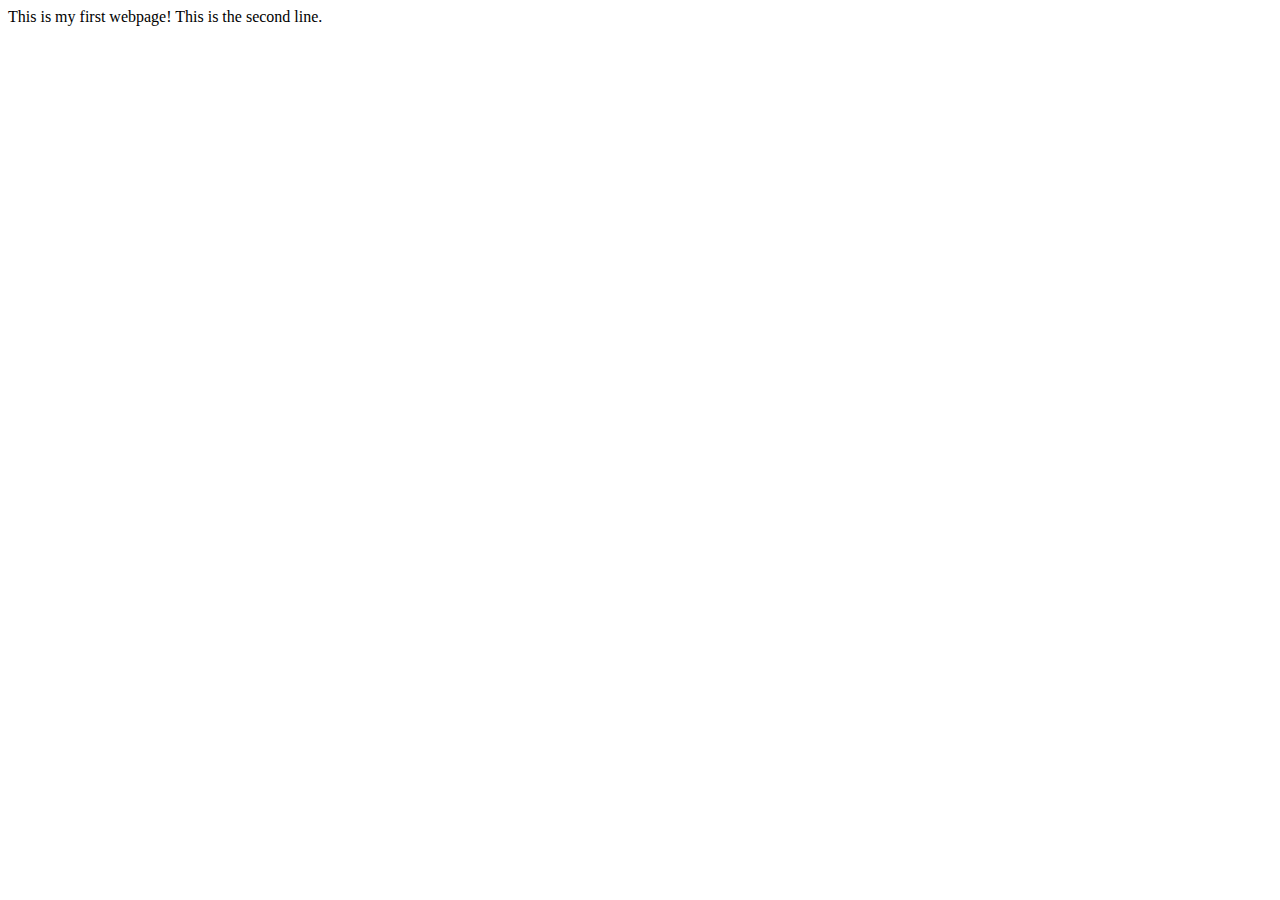
==== 0226/Index.html @ d9aadbcc "LCP Feb 26" ====
<html>
<head>
    <title>Emily Newby, February 26, 2024</title>
    <script src="https://juxinglong.github.io/static/iframe-resizer/iframeResizer.contentWindow.min.js"></script>
</head>
<body>
    This is my first webpage! 

    This is the second line.
</body>
</html>
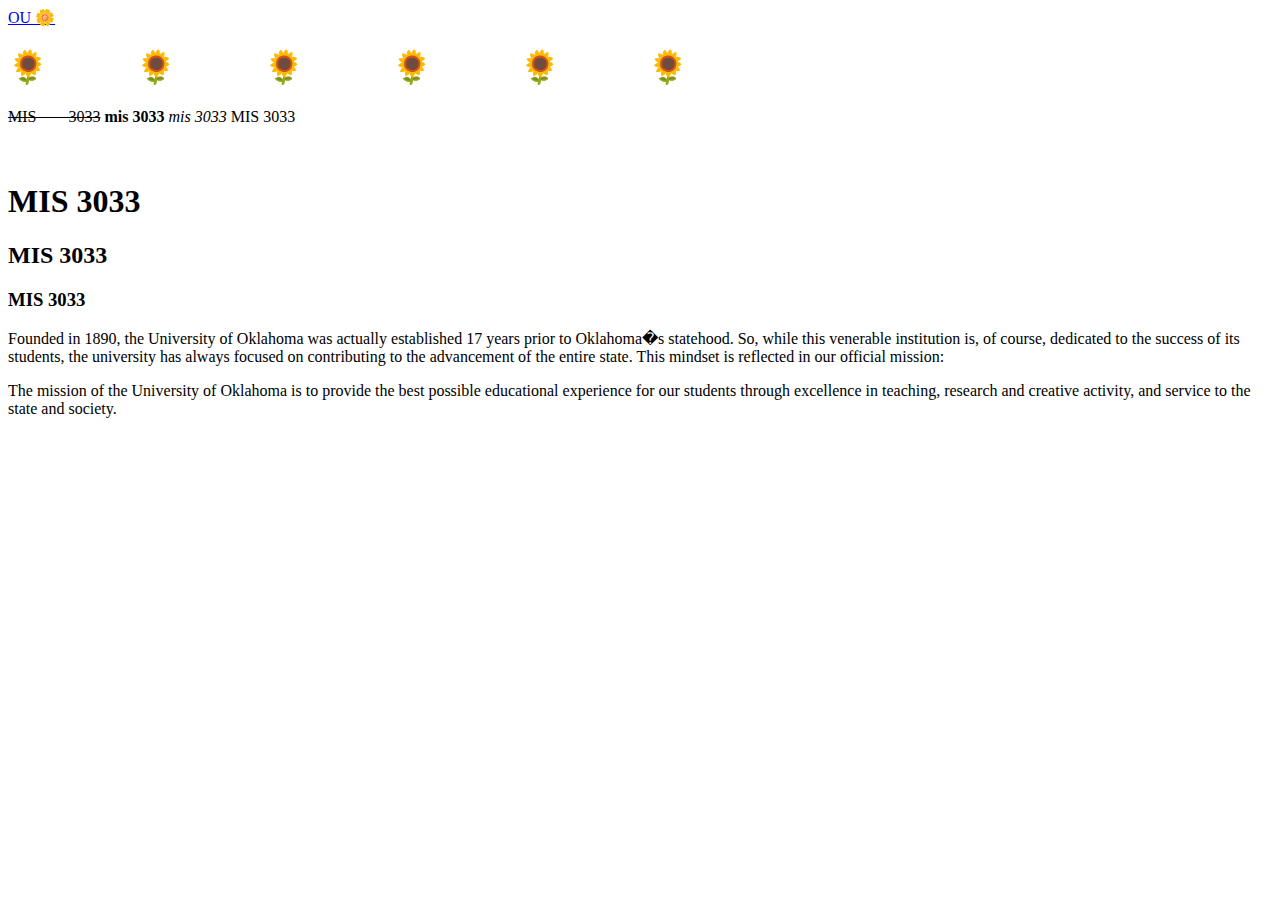
==== commit c83fceb9: "LCP 2-28" ====
--- a/0226/Index.html
+++ b/0226/Index.html
@@ -1,11 +1,41 @@
+<!--html is tag
+a pair of tag <tagName> </tagName>
+a stand alone <tagName />-->
+
 <html>
+
 <head>
-    <title>Emily Newby, February 26, 2024</title>
-    <script src="https://juxinglong.github.io/static/iframe-resizer/iframeResizer.contentWindow.min.js"></script>
+    <title> Feb 26 My First Web Page</title>
 </head>
+
 <body>
-    This is my first webpage! 
+    <a href="https://www.ou.edu/" target="_blank"> OU &#127804; </a>
+    <h1>&#127803; &nbsp; &nbsp; &nbsp; &nbsp; &nbsp; &#127803;  &nbsp; &nbsp; &nbsp; &nbsp; &nbsp; &#127803;  &nbsp; &nbsp; &nbsp; &nbsp; &nbsp; &#127803; &nbsp; &nbsp; &nbsp; &nbsp; &nbsp; &#127803; &nbsp; &nbsp; &nbsp; &nbsp; &nbsp; &#127803;</h1>
+    <strike>MIS &nbsp; &nbsp;&nbsp;&nbsp;&nbsp; 3033</strike>
+    <b>mis 3033</b>
+    <i>mis 3033</i>
 
-    This is the second line.
+
+    MIS    3033
+    <br/>
+    <br/>
+    <br/>
+    <h1> MIS 3033 </h1>
+    <h2> MIS 3033 </h2>
+    <h3> MIS 3033 </h3>
+
+    <p>
+
+
+        Founded in 1890, the University of Oklahoma was actually established 17 years prior to Oklahoma�s statehood. So, while this venerable institution is, of course, dedicated to the success of its students, the university has always focused on contributing to the advancement of the entire state. This mindset is reflected in our official mission:
+    
+    
+    </p>
+
+    <p>
+        The mission of the University of Oklahoma is to provide the best possible educational experience for our students through excellence in teaching, research and creative activity, and service to the state and society.
+    </p>
+
 </body>
+
 </html>